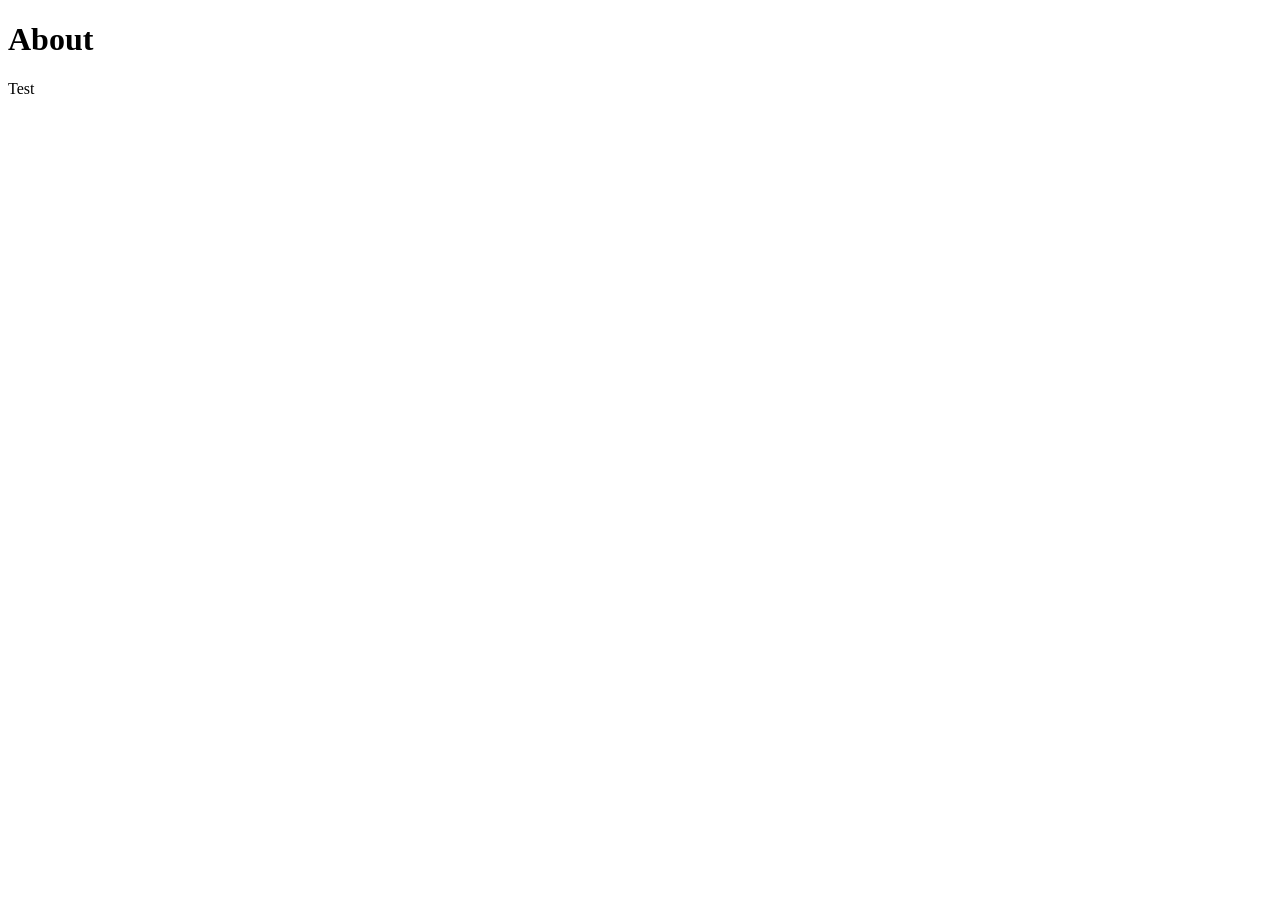
==== index.html @ 9558b307 "Initial commit" ====
<!DOCTYPE html>
<html lang="en">
<head>
    <meta charset="UTF-8">
    <meta name="viewport" content="width=device-width, initial-scale=1.0">
    <title>Document</title>
</head>
<body>
    <h1>About</h1>
    <p>Test</p>
</body>
</html>
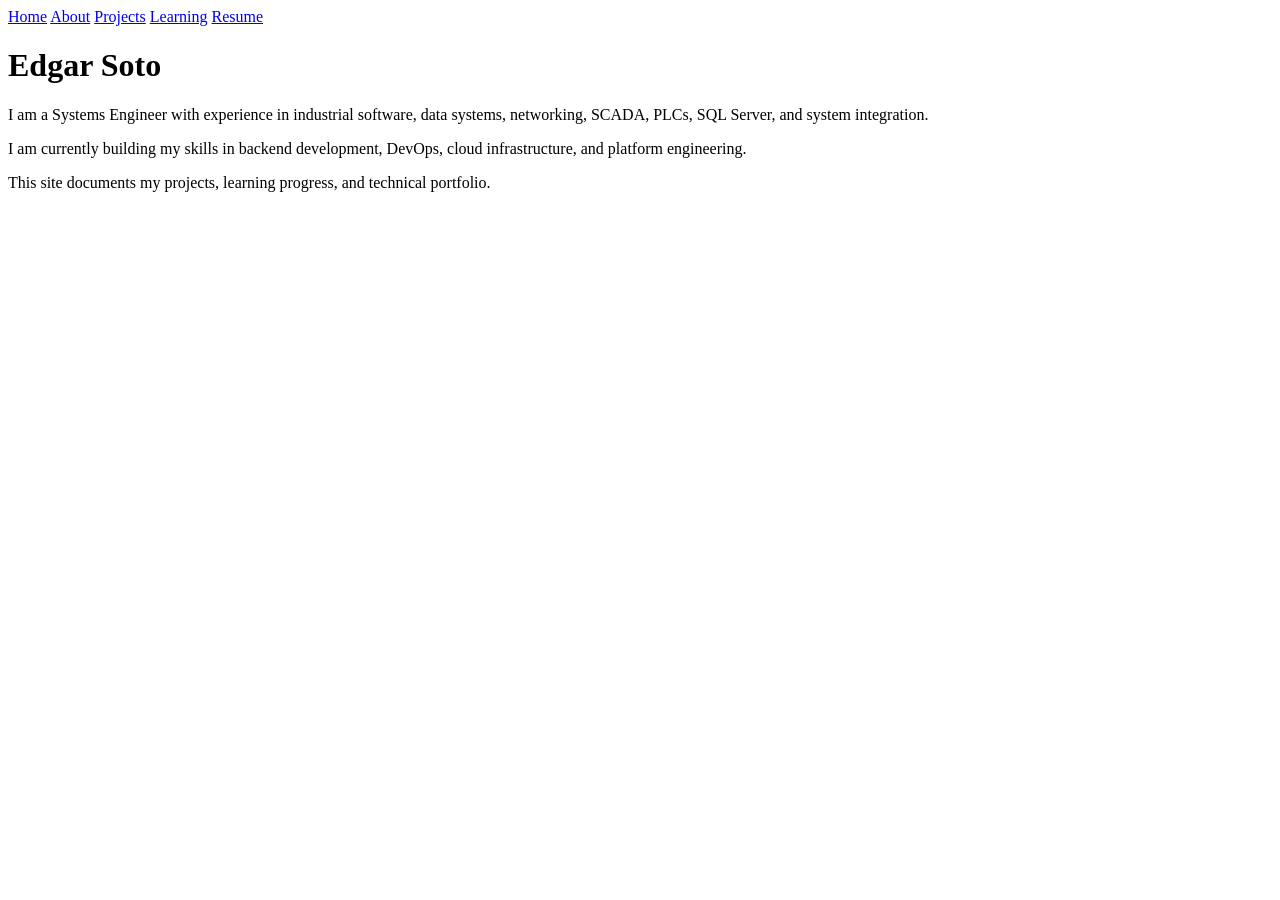
==== commit 53ebbaf8: "Added portfolio navigation and homepage content" ====
--- a/index.html
+++ b/index.html
@@ -3,10 +3,33 @@
 <head>
     <meta charset="UTF-8">
     <meta name="viewport" content="width=device-width, initial-scale=1.0">
-    <title>Document</title>
+    <title>Home</title>
 </head>
 <body>
-    <h1>About</h1>
-    <p>Test</p>
+    <nav>
+        <a href="index.html">Home</a>
+        <a href="about.html">About</a>
+        <a href="projects.html">Projects</a>
+        <a href="learning.html">Learning</a>
+        <a href="resume.html">Resume</a>
+    </nav>
+
+    <main>
+        <h1>Edgar Soto</h1>
+
+        <p>
+            I am a Systems Engineer with experience in industrial software, data systems,
+            networking, SCADA, PLCs, SQL Server, and system integration.
+        </p>
+
+        <p>
+            I am currently building my skills in backend development, DevOps, cloud infrastructure,
+            and platform engineering.
+        </p>
+
+        <p>
+            This site documents my projects, learning progress, and technical portfolio.
+        </p>
+    </main>
 </body>
 </html>
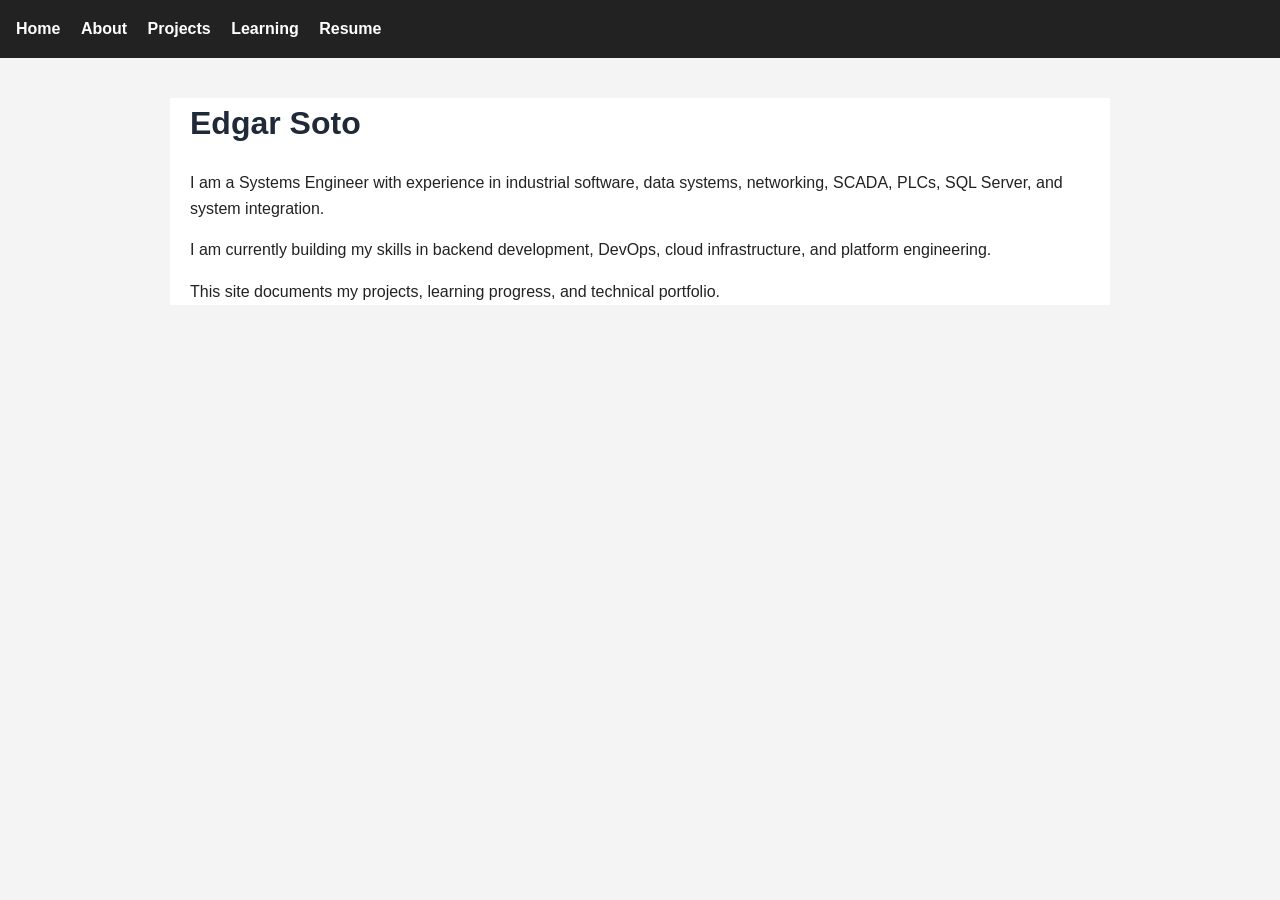
==== commit 8e6db073: "Added shared CSS styling" ====
--- a/index.html
+++ b/index.html
@@ -3,7 +3,8 @@
 <head>
     <meta charset="UTF-8">
     <meta name="viewport" content="width=device-width, initial-scale=1.0">
-    <title>Home</title>
+    <title>Edgar Soto | Portfolio</title>
+    <link rel="stylesheet" href="style.css">
 </head>
 <body>
     <nav>
--- a/style.css
+++ b/style.css
@@ -0,0 +1,43 @@
+body {
+    font-family: Arial, sans-serif;
+    margin: 0;
+    background-color: #f4f4f4;
+    color: #222;
+    line-height: 1.6;
+}
+
+nav {
+    background-color: #222;
+    padding: 16px;
+}
+
+nav a {
+    color: white;
+    text-decoration: none;
+    margin-right: 16px;
+    font-weight: bold;
+}
+
+nav a:hover {
+    text-decoration: underline;
+}
+
+main {
+    max-width: 900px;
+    margin: 40px auto;
+    padding: 0 20px;
+    background-color: white;
+}
+
+h1 {
+    color: #1f2937;
+}
+
+h2 {
+    color: #374151;
+    margin-top: 32px;
+}
+
+ul {
+    padding-left: 24px;
+}
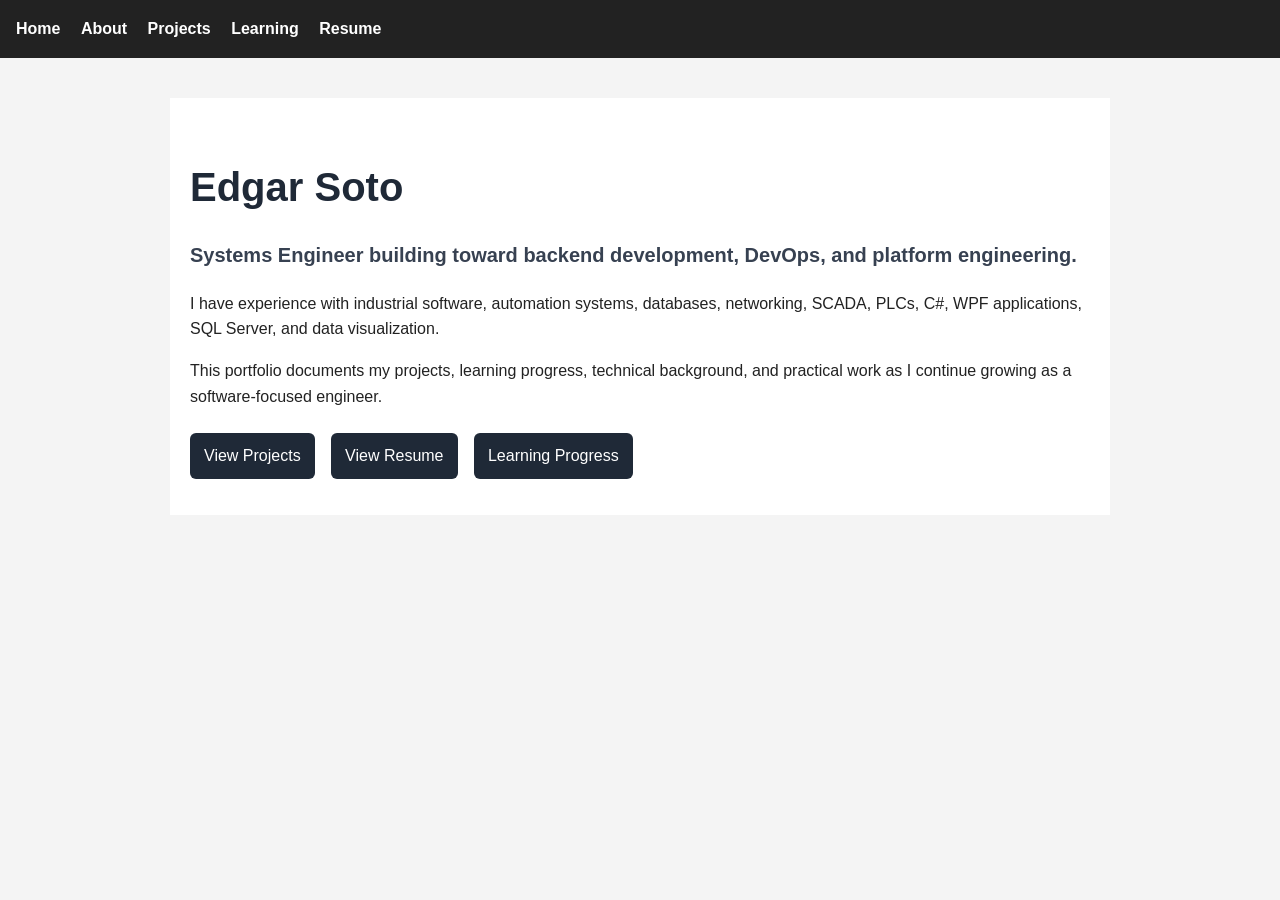
==== commit 9b5aa0b3: "Improved homepage and README" ====
--- a/index.html
+++ b/index.html
@@ -16,21 +16,29 @@
     </nav>
 
     <main>
-        <h1>Edgar Soto</h1>
+        <section class="hero">
+            <h1>Edgar Soto</h1>
 
-        <p>
-            I am a Systems Engineer with experience in industrial software, data systems,
-            networking, SCADA, PLCs, SQL Server, and system integration.
-        </p>
+            <p class="hero-subtitle">
+                Systems Engineer building toward backend development, DevOps, and platform engineering.
+            </p>
 
-        <p>
-            I am currently building my skills in backend development, DevOps, cloud infrastructure,
-            and platform engineering.
-        </p>
+            <p>
+                I have experience with industrial software, automation systems, databases, networking,
+                SCADA, PLCs, C#, WPF applications, SQL Server, and data visualization.
+            </p>
 
-        <p>
-            This site documents my projects, learning progress, and technical portfolio.
-        </p>
+            <p>
+                This portfolio documents my projects, learning progress, technical background,
+                and practical work as I continue growing as a software-focused engineer.
+            </p>
+
+            <div class="hero-links">
+                <a href="projects.html">View Projects</a>
+                <a href="resume.html">View Resume</a>
+                <a href="learning.html">Learning Progress</a>
+            </div>
+        </section>
     </main>
 </body>
 </html>
--- a/style.css
+++ b/style.css
@@ -40,4 +40,104 @@
 
 ul {
     padding-left: 24px;
+}
+
+.project-card {
+    border: 1px solid #ddd;
+    border-radius: 8px;
+    padding: 24px;
+    margin-top: 24px;
+    background-color: #ffffff;
+}
+
+.project-card h2 {
+    margin-top: 0;
+}
+
+.project-card h3 {
+    margin-top: 24px;
+    color: #374151;
+}
+
+.project-card p {
+    margin-bottom: 16px;
+}
+
+.learning-grid {
+    display: grid;
+    grid-template-columns: 1fr 1fr;
+    gap: 20px;
+    margin-top: 24px;
+}
+
+.learning-card {
+    border: 1px solid #ddd;
+    border-radius: 8px;
+    padding: 20px;
+    background-color: #ffffff;
+}
+
+.learning-card h2 {
+    margin-top: 0;
+    color: #1f2937;
+}
+
+.learning-card p {
+    margin-bottom: 12px;
+}
+
+main section {
+    margin-bottom: 32px;
+}
+
+main section:last-child {
+    margin-bottom: 0;
+}
+
+.resume-item {
+    border-left: 4px solid #1f2937;
+    padding-left: 16px;
+    margin-bottom: 24px;
+}
+
+.resume-item h3 {
+    margin-bottom: 8px;
+}
+
+.resume-item p {
+    margin-top: 0;
+}
+
+.hero {
+    padding: 24px 0;
+}
+
+.hero h1 {
+    font-size: 40px;
+    margin-bottom: 8px;
+}
+
+.hero-subtitle {
+    font-size: 20px;
+    font-weight: bold;
+    color: #374151;
+}
+
+.hero-links {
+    margin-top: 24px;
+}
+
+.hero-links a {
+    display: inline-block;
+    margin-right: 12px;
+    margin-bottom: 12px;
+    padding: 10px 14px;
+    background-color: #1f2937;
+    color: #ffffff;
+    text-decoration: none;
+    border-radius: 6px;
+}
+
+.hero-links a:hover {
+    background-color: #374151;
 }
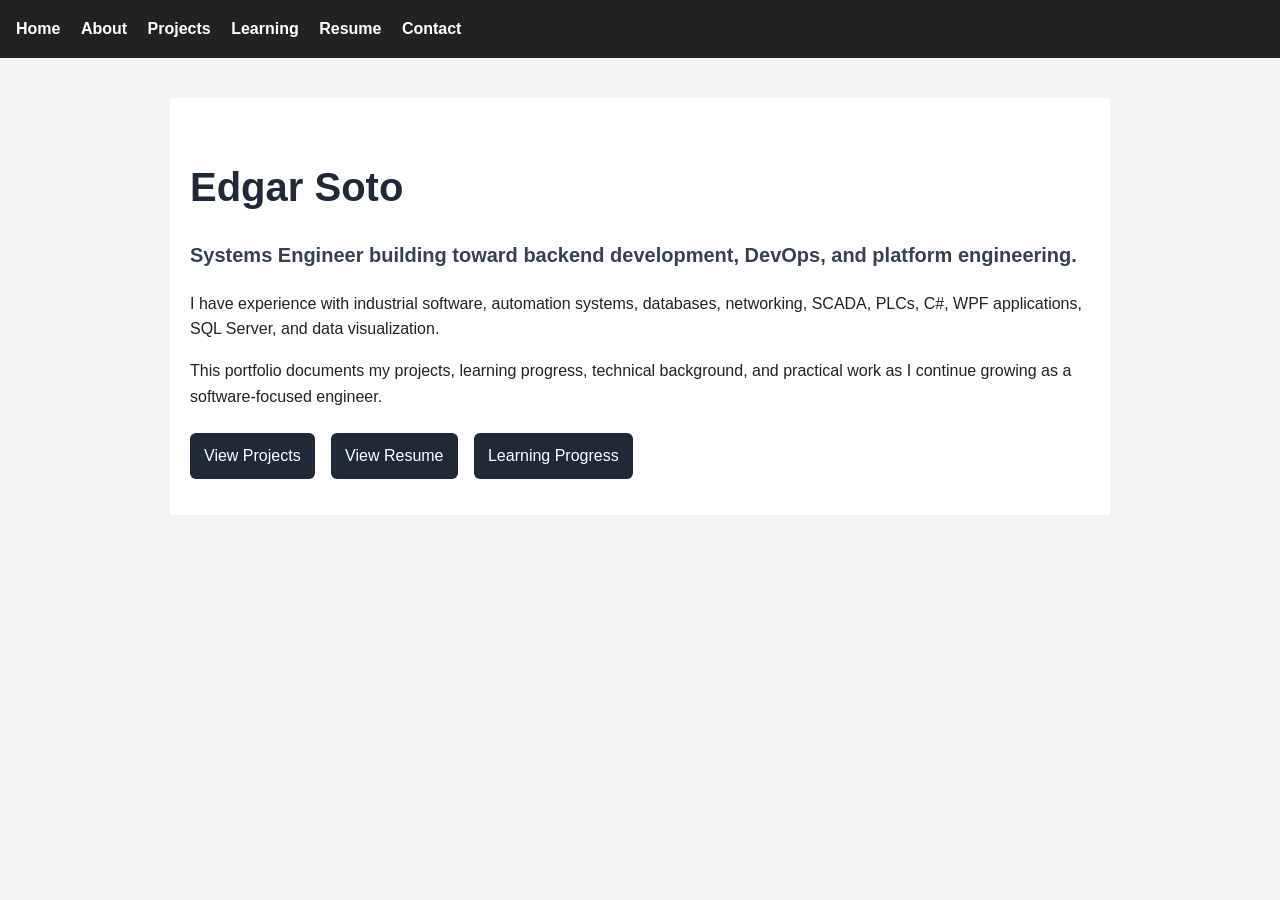
==== commit 96d1338f: "Added contact page" ====
--- a/index.html
+++ b/index.html
@@ -13,6 +13,7 @@
         <a href="projects.html">Projects</a>
         <a href="learning.html">Learning</a>
         <a href="resume.html">Resume</a>
+        <a href="contact.html">Contact</a>
     </nav>
 
     <main>
--- a/style.css
+++ b/style.css
@@ -140,4 +140,56 @@
 
 .hero-links a:hover {
     background-color: #374151;
+}
+
+@media (max-width: 700px) {
+    nav {
+        padding: 12px;
+    }
+
+    nav a {
+        display: inline-block;
+        margin-bottom: 8px;
+    }
+
+    main {
+        margin: 24px auto;
+        padding: 0 16px;
+    }
+
+    .hero h1 {
+        font-size: 32px;
+    }
+
+    .hero-subtitle {
+        font-size: 18px;
+    }
+
+    .hero-links a {
+        display: block;
+        margin-right: 0;
+        text-align: center;
+    }
+
+    .learning-grid {
+        grid-template-columns: 1fr;
+    }
+}
+
+.contact-links ul {
+    list-style-type: none;
+    padding-left: 0;
+}
+
+.contact-links li {
+    margin-bottom: 12px;
+}
+
+.contact-links a {
+    color: #1f2937;
+    font-weight: bold;
+}
+
+.contact-links a:hover {
+    color: #374151;
 }
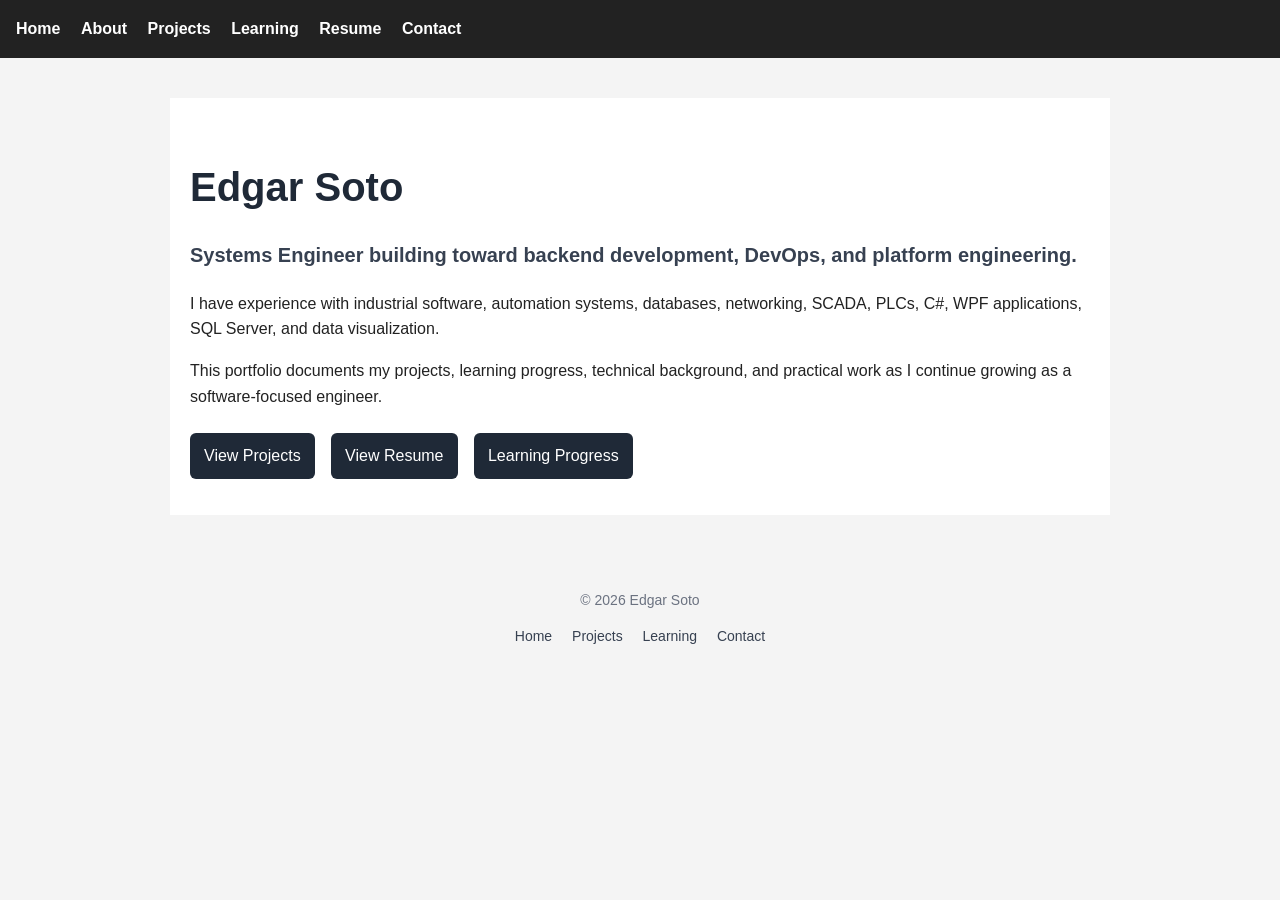
==== commit 7c973235: "Added site footer" ====
--- a/index.html
+++ b/index.html
@@ -41,5 +41,15 @@
             </div>
         </section>
     </main>
+
+    <footer>
+        <p>&copy; 2026 Edgar Soto</p>
+        <p>
+            <a href="index.html">Home</a>
+            <a href="projects.html">Projects</a>
+            <a href="learning.html">Learning</a>
+            <a href="contact.html">Contact</a>
+        </p>
+    </footer>
 </body>
 </html>
--- a/style.css
+++ b/style.css
@@ -192,4 +192,23 @@
 
 .contact-links a:hover {
     color: #374151;
+}
+
+footer {
+    max-width: 900px;
+    margin: 40px auto 24px;
+    padding: 20px;
+    color: #6b7280;
+    text-align: center;
+    font-size: 14px;
+}
+
+footer a {
+    color: #374151;
+    margin: 0 8px;
+    text-decoration: none;
+}
+
+footer a:hover {
+    text-decoration: underline;
 }
